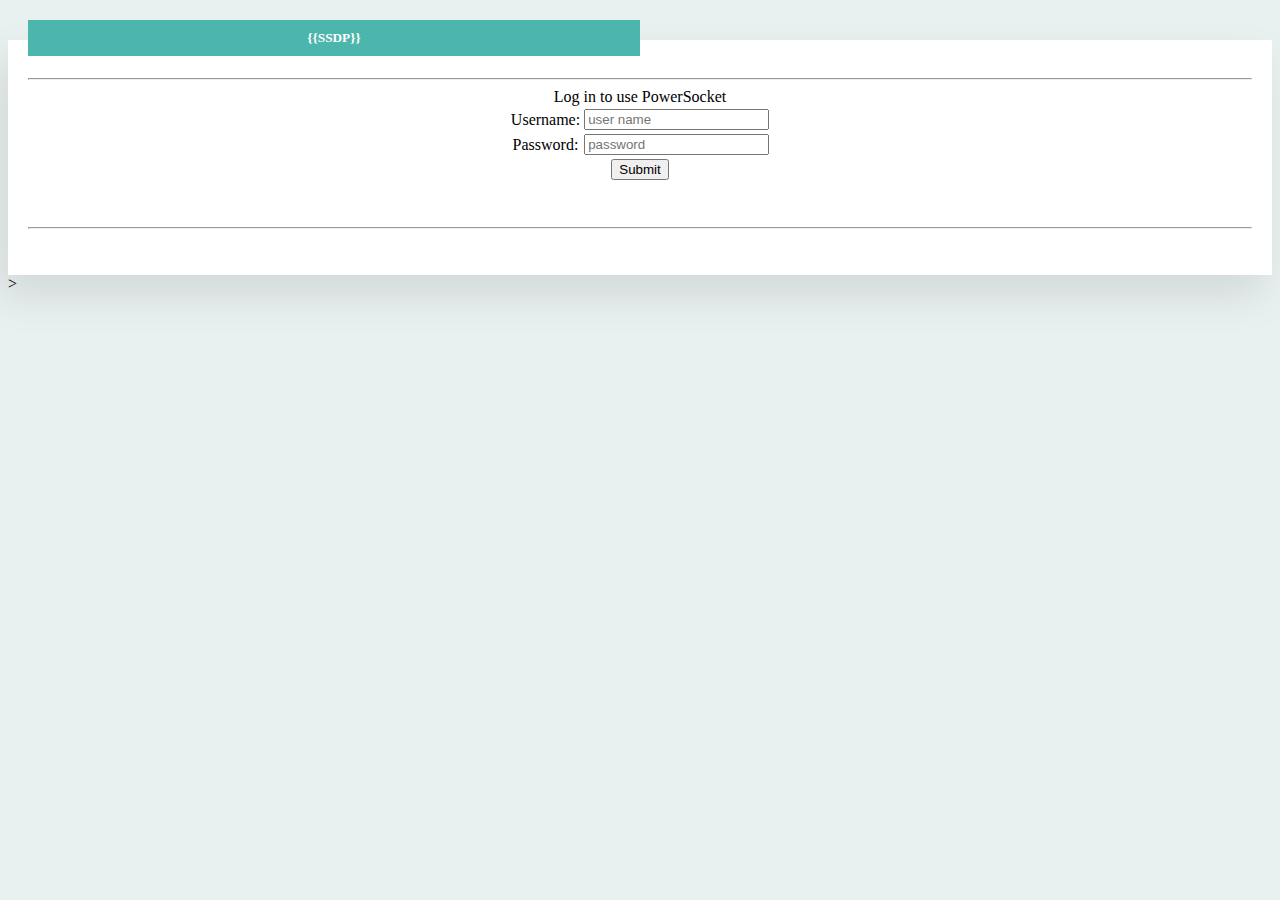
==== data/login.htm @ 0270e031 "Completely reworked" ====
<!DOCTYPE html>
<html lang="ru">
<head>
    <meta content="text/html; charset=utf-8" http-equiv="Content-type"/>
    <link href="bootstrap.min.css" rel="stylesheet"/>
    <link href="style.css" rel="stylesheet" type="text/css"/>
    <script src="jquery-3.2.1.min.js" type="text/javascript"></script>
    <meta content="width=device-width, initial-scale=1.0" name="viewport"/>
	<title>
		Login Page
	</title>
</head>
<body">
	<div class="container">
		<div class="row" style="text-align:center;">
			<div class="col-sm-offset-2 col-sm-8 col-md-offset-3 col-md-6 from_top">
				<h5 class="alert-info" id="SSDPName">
					{{SSDP}}
				</h5>
				<hr/>
				<form action="/auth" method="POST">
					Log in to use PowerSocket
					<br>
					<table align="center">
						<tr>
							<td align="right">
								Username:
							</td>
							<td>
								<input name="USERNAME" placeholder="user name" type="text"/>
							</td>
						</tr>
						<tr>
							<td>
								Password:
							</td>
							<td>
								<input name="PASSWORD" placeholder="password" type="password"/>
							</td>
						</tr>
						<tr>
							<td colspan="2">
								<input name="SUBMIT" type="submit" value="Submit"/>
							</td>
						</tr>
					</table>
				</br>
			</form>
			<br>
			<hr/>
		</br>
	</div>
</div>
</div>
<script type="text/javascript">
	$(function(){
		$.ajax("SSDPName")
        .done(function(data){
            $('#SSDPName').text(data);
        })
	});
</script>>
</body>
</html>
---- data/style.css ----
body, html {
 background-color:#E9F0F0;
}

/* Setup */
input:invalid {
 border:2px solid red !important;
}
input:invalid + input[type=submit] {
 pointer-events:none;
 opacity:0.5;
}


/* device */
.block {
 background-color:#fff;
 box-shadow:0 12px 15px rgba(0, 0, 0, 0.4);
 padding:20px;
 margin:20px;
 float:left;
}
@media (max-width:480px) {
 .block {
  margin:20px -15px;
 }
}
.history {
 background-color:#fff;
 box-shadow:0 12px 15px rgba(0, 0, 0, 0.4);
 padding:10px;
 margin:10px 0;
 display:block;
}
.header {
 background-color:#fff;
 box-shadow:0 22px 22px -22px gray;
 margin:0 -15px 23px;
 padding:1px 50px 15px;
 border-radius:10px 10px 0 0;
}
.device {
 background-color:#F5F5F5;
 box-shadow:0 5px 25px rgba(0, 0, 0, 0.4);
 border-radius:10px;
 margin-top:5%;
}
h5 {
 background-color:#4db6ac;
 color:#fff;
 margin-top:-40px;
 padding:10px 0;
 width:50%;
 text-align:center;
 text-transform:uppercase;
}
.add span {
 background-color:#c0c7ca;
 border-radius:100px;
 box-shadow:0 5px 25px rgba(0, 0, 0, 0.4);
 padding:0 20px;
}
.add {
 font-size:40px;
}
#date {
 text-transform:capitalize;
}

/* loader */
.loader {
 border:15px solid #fff;
 border-top:15px solid #FF851B;
 border-radius:50%;
 width:70px;
 height:70px;
 animation:spin 1s linear infinite;
 margin-left:45%;
}
@keyframes spin {
 0% { transform:rotate(0deg); }
 100% { transform:rotate(360deg); }
}
ul#history {
 text-indent: .5em;
 border-left: .25em solid #c0c7ca;
 margin-left: 5px;
}
#history li {
 margin-left: -31px;
}

.from_top{
	margin-top: 40px;
	background-color:#fff;
 	box-shadow:-10px 20px 40px rgba(0, 0, 0, 0.1);
 	padding:20px;
}
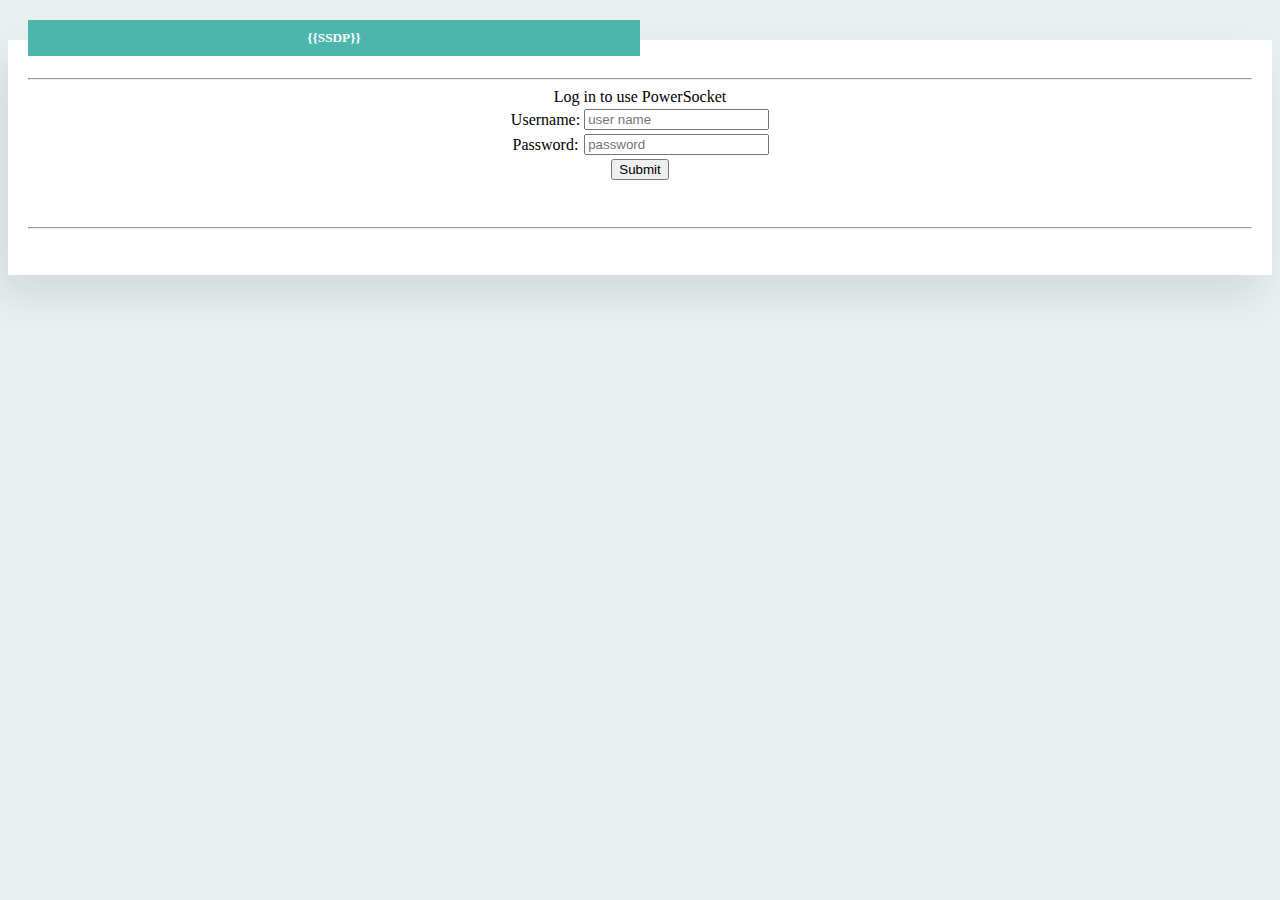
==== commit 2dc805ed: "Ordered dependency load" ====
--- a/data/login.htm
+++ b/data/login.htm
@@ -2,9 +2,6 @@
 <html lang="ru">
 <head>
     <meta content="text/html; charset=utf-8" http-equiv="Content-type"/>
-    <link href="bootstrap.min.css" rel="stylesheet"/>
-    <link href="style.css" rel="stylesheet" type="text/css"/>
-    <script src="jquery-3.2.1.min.js" type="text/javascript"></script>
     <meta content="width=device-width, initial-scale=1.0" name="viewport"/>
 	<title>
 		Login Page
@@ -52,13 +49,21 @@
 	</div>
 </div>
 </div>
+<script src="head.min.js" type="text/javascript"></script>
 <script type="text/javascript">
-	$(function(){
-		$.ajax("SSDPName")
-        .done(function(data){
-            $('#SSDPName').text(data);
-        })
+	head.load("bootstrap.min.css", function() {
+    	head.load("style.css");
 	});
-</script>>
+
+	head.ready("style.css", function() {
+    	head.load("jquery-3.2.1.min.js", function() {
+    		$(function(){
+				$.ajax("SSDPName").done(function(data){
+            		$('#SSDPName').text(data);
+        		})
+			});
+    	})
+	});
+</script>
 </body>
 </html>